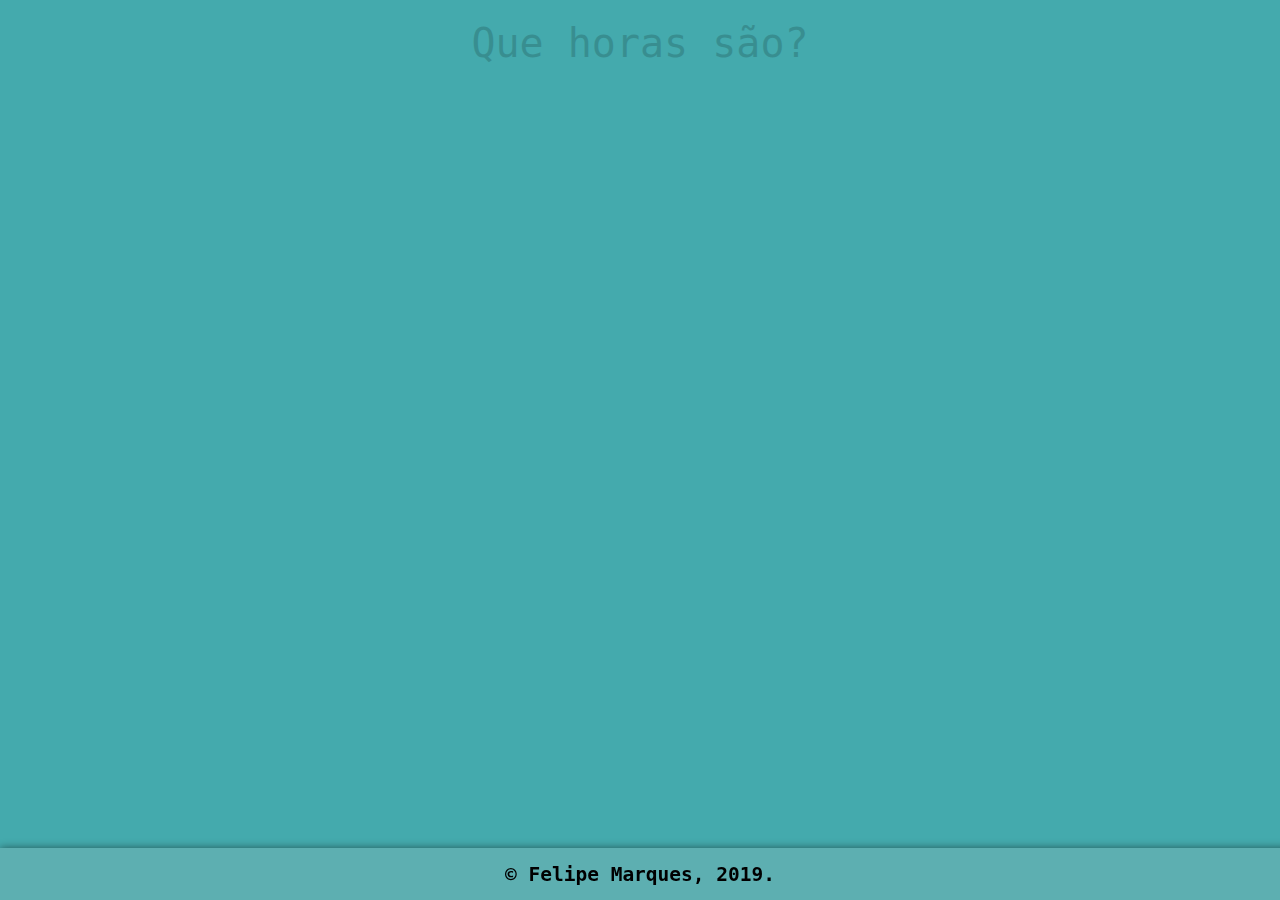
==== index.html @ 093b8ee7 "1.0" ====
<!DOCTYPE html>
<html lang="en">

<head>
    <meta charset="UTF-8">
    <meta name="viewport" content="width=device-width, initial-scale=1.0">
    <meta http-equiv="X-UA-Compatible" content="ie=edge">
    <meta name=”description” content='Horário'>
    <title>Que horas são</title>

    <link rel="stylesheet" href="css/Style.css">
    <link rel="stylesheet" href="https://use.fontawesome.com/releases/v5.3.1/css/all.css">
    <script src="script/Animations.js"></script>
    <script src="script/Clock.js"></script>
</head>

<body onload="init(), fadeIn('title_page', 400, 3), fadeIn('box1', 1200, 3), fadeIn('left_container_item1', 2000, 2), fadeIn('left_container_item2', 2050, 2), fadeIn('left_container_item3', 2100, 2)">

    <div id="title_page"> Que horas são?</div>

    <section class="container" id="left_container">
        <ul id="left_container_links">
            <li class="left_container_item" id="left_container_item1">A</li>
            <li class="left_container_item" id="left_container_item2">B</li>
            <li class="left_container_item" id="left_container_item3">C</li>
        </ul>
    </section>

    <section class="container" id="center_container">
        <div class="box" id="box1">
            <div id="horas" class="txt"></div>
            <div id="box1img">
                <img id="img" src="image/white.jpg" alt="">
            </div>
            <div id="box1txt" class="txt">
                "Não há lugar para a sabedoria onde não há paciência" <i> Santo Agostinho</i>
            </div>
        </div>

    </section>

    <footer>
        <h2 style="margin: 0">&copy Felipe Marques, 2019.</h2>
        <p style="margin: 12px" <br> 20 anos, estudante de ciência da computação, aspirante a desenvolvedor,
            <br>apaixonado por música e arte. Atualmente estudando HTML/CSS/JS e JAVA.
            <br><br><b>Contato:</b><br>
            <a href="https://github.com/felipecolor9" id="git_link" class="social_media_link" target="_blank" rel="noopener"><i class=" fab fa-github fa-3x " "></i>
            </a>
            <a href="#" id="wpp_link"><i class="fab fa-whatsapp fa-3x" target="_blank"></i></a>
            <a href="https://www.facebook.com/QuinnCansada" id="fb_link"><i class="fab fa-facebook fa-3x" target="_blank"rel="noopener"></i></a>
            <a href="https://www.instagram.com/lipe.makaveli/" id="ig_link" target="_blank"><i class="fab fa-instagram fa-3x"rel="noopener"></i></a>

    </footer>


</body>


</html>
---- css/Style.css ----
* {
        -webkit-box-sizing: border-box;
        -moz-box-sizing: border-box;
        box-sizing: border-box;
    }
    
    body {
        font-family: monospace;
        margin: 0;
    }
    
    footer {
        box-shadow: 8px 8px 8px 8px #0000007e;
        background: #cac5c531;
        position: fixed;
        margin: 0;
        bottom: 0;
        width: 100%;
        height: 4em;
        padding-top: 15px;
        text-align: center;
        transition: height 1s;
        -webkit-transition: height 1s;
    }
    
    footer:hover {
        height: 160px;
    }
    
    .box {
        background: #ffffff;
        height: 410px;
        width: 400px;
        border-radius: 50px;
        padding: 12px;
        margin: 0 auto;
        text-align: center;
        box-shadow: 7px 7px 7px #00000062;
        transition: .1s ease-in;
        display: none
    }
    
    .box:hover {
        background-color: #cccccc;
    }
    
    .txt {
        padding-bottom: 10px;
        padding-top: 10px;
    }
    
    .container {
        height: 410px;
        margin: auto;
    }
    
    .left_container_item {
        text-decoration-color: black;
        text-align: center;
        padding-top: 1em;
        padding-bottom: 1em;
        background-color: white;
        margin: 1em;
        margin-top: 2em;
        margin-bottom: 2em;
        width: 5em;
        height: 5em;
        border-radius: 70px;
        box-shadow: 1px 1px 1px 1px #0000007a;
        transition: .1s ease-in;
        display: none
    }
    
    #title_page {
        font-size: 30pt;
        text-align: center;
        padding: 20px;
        display: none
    }
    
    #left_container_item1:hover {
        background: #d39d4c;
    }
    
    #left_container_item2:hover {
        background: #d39d4c;
    }
    
    #left_container_item3:hover {
        background: #d39d4c;
    }
    
    #left_container {
        align-items: center;
        justify-content: center;
        display: flex;
        flex-direction: column;
        float: left;
        margin-left: 0;
    }
    
    #left_container_links {
        list-style-type: none;
        padding: 0;
        margin-left: 0;
    }
    
    #git_link,
    #wpp_link,
    #fb_link,
    #ig_link {
        text-decoration: none;
        color: black;
        margin-left: 0.5em;
        margin-right: 0.5em;
    }
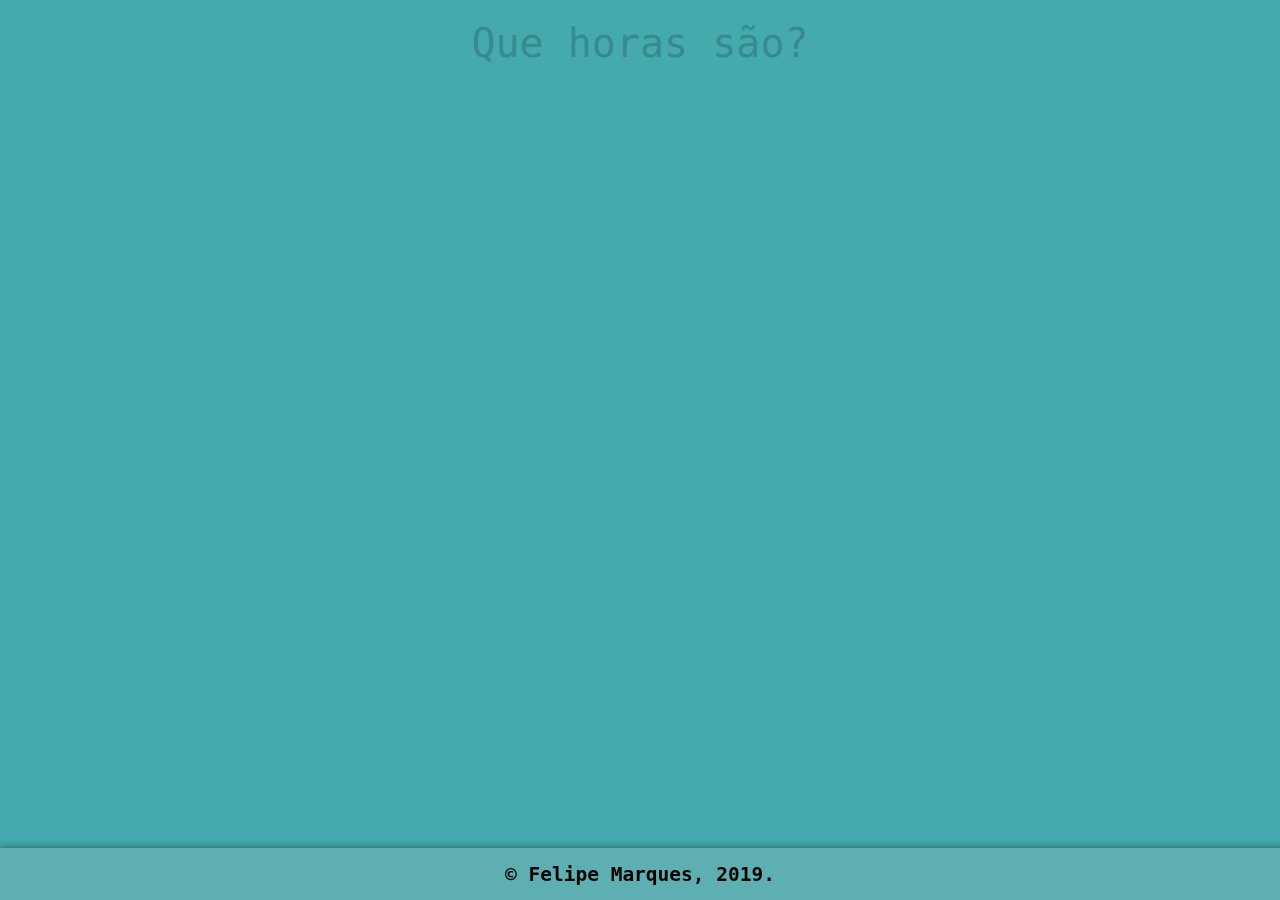
==== commit de7ebcaf: "v1.1: now responsive." ====
--- a/index.html
+++ b/index.html
@@ -41,6 +41,7 @@
 
     <footer>
         <h2 style="margin: 0">&copy Felipe Marques, 2019.</h2>
+
         <p style="margin: 12px" <br> 20 anos, estudante de ciência da computação, aspirante a desenvolvedor,
             <br>apaixonado por música e arte. Atualmente estudando HTML/CSS/JS e JAVA.
             <br><br><b>Contato:</b><br>
@@ -48,12 +49,9 @@
             </a>
             <a href="#" id="wpp_link"><i class="fab fa-whatsapp fa-3x" target="_blank"></i></a>
             <a href="https://www.facebook.com/QuinnCansada" id="fb_link"><i class="fab fa-facebook fa-3x" target="_blank"rel="noopener"></i></a>
-            <a href="https://www.instagram.com/lipe.makaveli/" id="ig_link" target="_blank"><i class="fab fa-instagram fa-3x"rel="noopener"></i></a>
-
+            <a href="https://www.instagram.com/the.hendrixx/" id="ig_link" target="_blank"><i class="fab fa-instagram fa-3x"rel="noopener"></i></a>
     </footer>
-
 
 </body>
 
-
 </html>--- a/css/Style.css
+++ b/css/Style.css
@@ -28,9 +28,10 @@
     }
     
     .box {
+        text-overflow: ellipsis;
         background: #ffffff;
-        height: 410px;
-        width: 400px;
+        height: 100%;
+        width: 30%;
         border-radius: 50px;
         padding: 12px;
         margin: 0 auto;
@@ -38,6 +39,11 @@
         box-shadow: 7px 7px 7px #00000062;
         transition: .1s ease-in;
         display: none
+    }
+    
+    #img {
+        height: 90%;
+        width: 90%;
     }
     
     .box:hover {
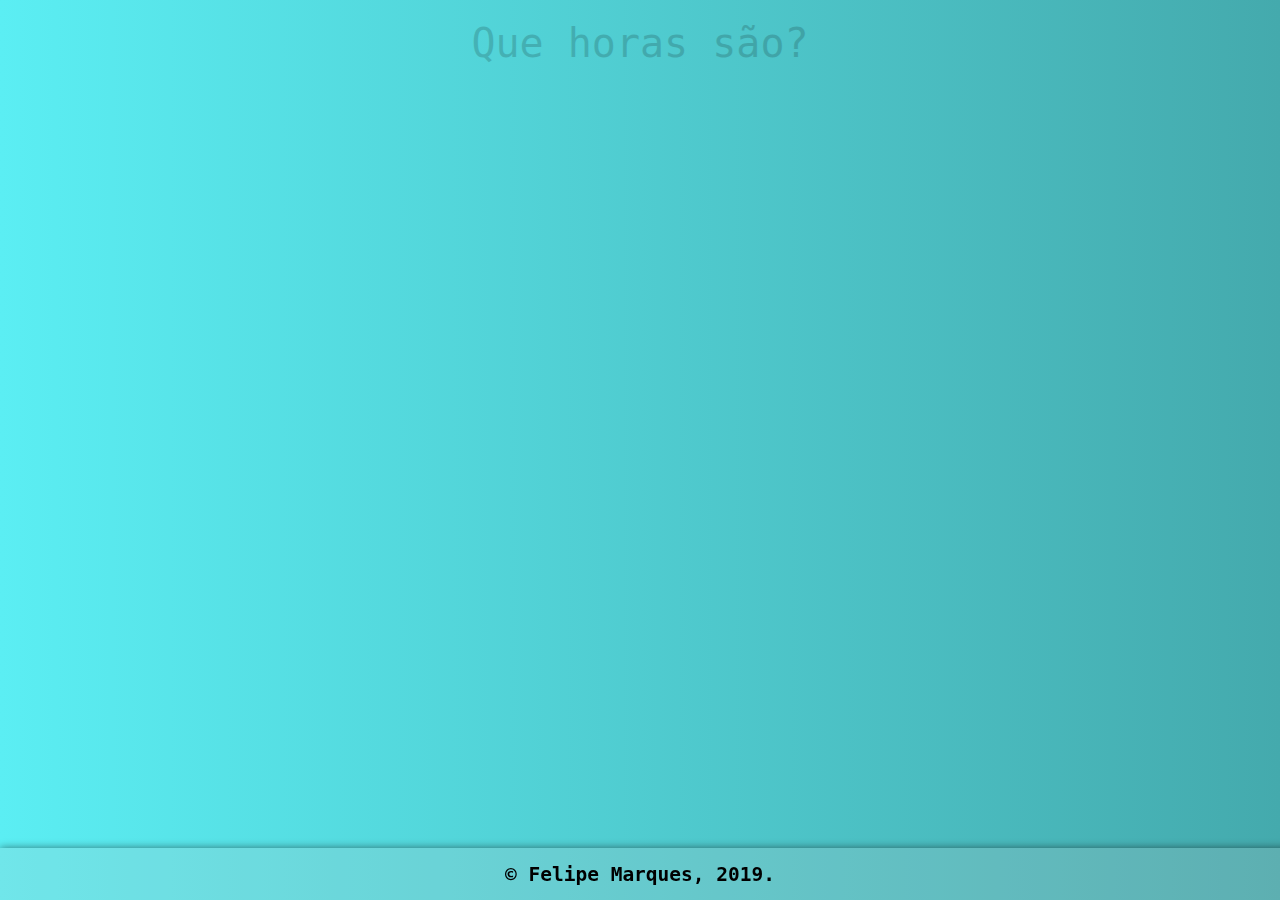
==== commit 808d47d3: "v3.0: Agora com mais funcionalidades" ====
--- a/index.html
+++ b/index.html
@@ -11,18 +11,24 @@
     <link rel="stylesheet" href="css/Style.css">
     <link rel="stylesheet" href="https://use.fontawesome.com/releases/v5.3.1/css/all.css">
     <script src="script/Animations.js"></script>
-    <script src="script/Clock.js"></script>
+    <script src="script/InitClock_Bg_Index.js"></script>
 </head>
 
-<body onload="init(), fadeIn('title_page', 400, 3), fadeIn('box1', 1200, 3), fadeIn('left_container_item1', 2000, 2), fadeIn('left_container_item2', 2050, 2), fadeIn('left_container_item3', 2100, 2)">
+<body onload="init(), fadeIn('title_page_index', 400, 3), fadeIn('box1', 1200, 3), fadeIn('left_navbar_item1', 2000, 2), fadeIn('left_navbar_item2', 2050, 2), fadeIn('left_navbar_item3', 2100, 2)">
 
-    <div id="title_page"> Que horas são?</div>
+    <div id="title_page_index"> Que horas são?</div>
 
-    <section class="container" id="left_container">
-        <ul id="left_container_links">
-            <li class="left_container_item" id="left_container_item1">A</li>
-            <li class="left_container_item" id="left_container_item2">B</li>
-            <li class="left_container_item" id="left_container_item3">C</li>
+    <section class="container" id="left_navbar">
+        <ul id="navbar">
+            <a class="navbar_link" href="/toDo.html">
+                <li class="left_navbar_item_i" id="left_navbar_item1">Post-its</li>
+            </a>
+            <a class="navbar_link" href="/users.html">
+                <li class="left_navbar_item_i" id="left_navbar_item2">Usuários</li>
+            </a>
+            <a class="navbar_link" href="/reminder.html">
+                <li class="left_navbar_item_i" id="left_navbar_item3">Lembretes</li>
+            </a>
         </ul>
     </section>
 
--- a/css/Style.css
+++ b/css/Style.css
@@ -1,122 +1,119 @@
-    * {
-        -webkit-box-sizing: border-box;
-        -moz-box-sizing: border-box;
-        box-sizing: border-box;
-    }
-    
-    body {
-        font-family: monospace;
-        margin: 0;
-    }
-    
-    footer {
-        box-shadow: 8px 8px 8px 8px #0000007e;
-        background: #cac5c531;
-        position: fixed;
-        margin: 0;
-        bottom: 0;
-        width: 100%;
-        height: 4em;
-        padding-top: 15px;
-        text-align: center;
-        transition: height 1s;
-        -webkit-transition: height 1s;
-    }
-    
-    footer:hover {
-        height: 160px;
-    }
-    
-    .box {
-        text-overflow: ellipsis;
-        background: #ffffff;
-        height: 100%;
-        width: 30%;
-        border-radius: 50px;
-        padding: 12px;
-        margin: 0 auto;
-        text-align: center;
-        box-shadow: 7px 7px 7px #00000062;
-        transition: .1s ease-in;
-        display: none
-    }
-    
-    #img {
-        height: 90%;
-        width: 90%;
-    }
-    
-    .box:hover {
-        background-color: #cccccc;
-    }
-    
-    .txt {
-        padding-bottom: 10px;
-        padding-top: 10px;
-    }
-    
-    .container {
-        height: 410px;
-        margin: auto;
-    }
-    
-    .left_container_item {
-        text-decoration-color: black;
-        text-align: center;
-        padding-top: 1em;
-        padding-bottom: 1em;
-        background-color: white;
-        margin: 1em;
-        margin-top: 2em;
-        margin-bottom: 2em;
-        width: 5em;
-        height: 5em;
-        border-radius: 70px;
-        box-shadow: 1px 1px 1px 1px #0000007a;
-        transition: .1s ease-in;
-        display: none
-    }
-    
-    #title_page {
-        font-size: 30pt;
-        text-align: center;
-        padding: 20px;
-        display: none
-    }
-    
-    #left_container_item1:hover {
-        background: #d39d4c;
-    }
-    
-    #left_container_item2:hover {
-        background: #d39d4c;
-    }
-    
-    #left_container_item3:hover {
-        background: #d39d4c;
-    }
-    
-    #left_container {
-        align-items: center;
-        justify-content: center;
-        display: flex;
-        flex-direction: column;
-        float: left;
-        margin-left: 0;
-    }
-    
-    #left_container_links {
-        list-style-type: none;
-        padding: 0;
-        margin-left: 0;
-    }
-    
-    #git_link,
-    #wpp_link,
-    #fb_link,
-    #ig_link {
-        text-decoration: none;
-        color: black;
-        margin-left: 0.5em;
-        margin-right: 0.5em;
-    }+                    * {
+                        -webkit-box-sizing: border-box;
+                        -moz-box-sizing: border-box;
+                        box-sizing: border-box;
+                    }
+                    
+                    body {
+                        font-family: monospace;
+                        margin: 0;
+                    }
+                    
+                    footer {
+                        box-shadow: 8px 8px 8px 8px #0000007e;
+                        background: #cac5c531;
+                        position: fixed;
+                        margin: 0;
+                        bottom: 0;
+                        width: 100%;
+                        height: 4em;
+                        padding-top: 15px;
+                        text-align: center;
+                        transition: height 1s;
+                        -webkit-transition: height 1s;
+                    }
+                    
+                    footer:hover {
+                        height: 160px;
+                    }
+                    
+                    .box {
+                        text-overflow: ellipsis;
+                        background: #ffffff;
+                        height: 100%;
+                        width: 30%;
+                        border-radius: 50px;
+                        padding: 12px;
+                        margin: 0 auto;
+                        text-align: center;
+                        box-shadow: 7px 7px 7px #00000062;
+                        transition: .1s ease-in;
+                        display: none
+                    }
+                    
+                    #img {
+                        height: 90%;
+                        width: 90%;
+                    }
+                    
+                    .box:hover {
+                        background-color: #cccccc;
+                    }
+                    
+                    .txt {
+                        padding-bottom: 10px;
+                        padding-top: 10px;
+                    }
+                    
+                    .container {
+                        height: 410px;
+                        margin: auto;
+                    }
+                    
+                    .navbar_link {
+                        text-decoration: none;
+                        color: black;
+                    }
+                    
+                    .left_navbar_item_i {
+                        text-decoration: none;
+                        text-align: center;
+                        padding-top: 2em;
+                        padding-bottom: 2em;
+                        background-color: white;
+                        margin: 1em;
+                        margin-top: 2em;
+                        margin-bottom: 2em;
+                        width: 5em;
+                        height: 5em;
+                        border-radius: 70px;
+                        box-shadow: 1px 1px 1px 1px #0000007a;
+                        transition: .1s ease-in;
+                        display: none
+                    }
+                    
+                    #title_page_index {
+                        font-size: 30pt;
+                        text-align: center;
+                        padding: 20px;
+                        display: none
+                    }
+                    
+                    .left_navbar_item_i:hover {
+                        background-color: #cccccc
+                    }
+                    
+                    #left_navbar {
+                        align-items: center;
+                        justify-content: center;
+                        display: flex;
+                        flex-direction: column;
+                        float: left;
+                        margin-left: 0;
+                    }
+                    
+                    #navbar {
+                        list-style-type: none;
+                        padding: 0;
+                        margin-left: 0;
+                    }
+                    
+                    #git_link,
+                    #wpp_link,
+                    #fb_link,
+                    #ig_link {
+                        text-decoration: none;
+                        color: black;
+                        margin-left: 0.5em;
+                        margin-right: 0.5em;
+                    }